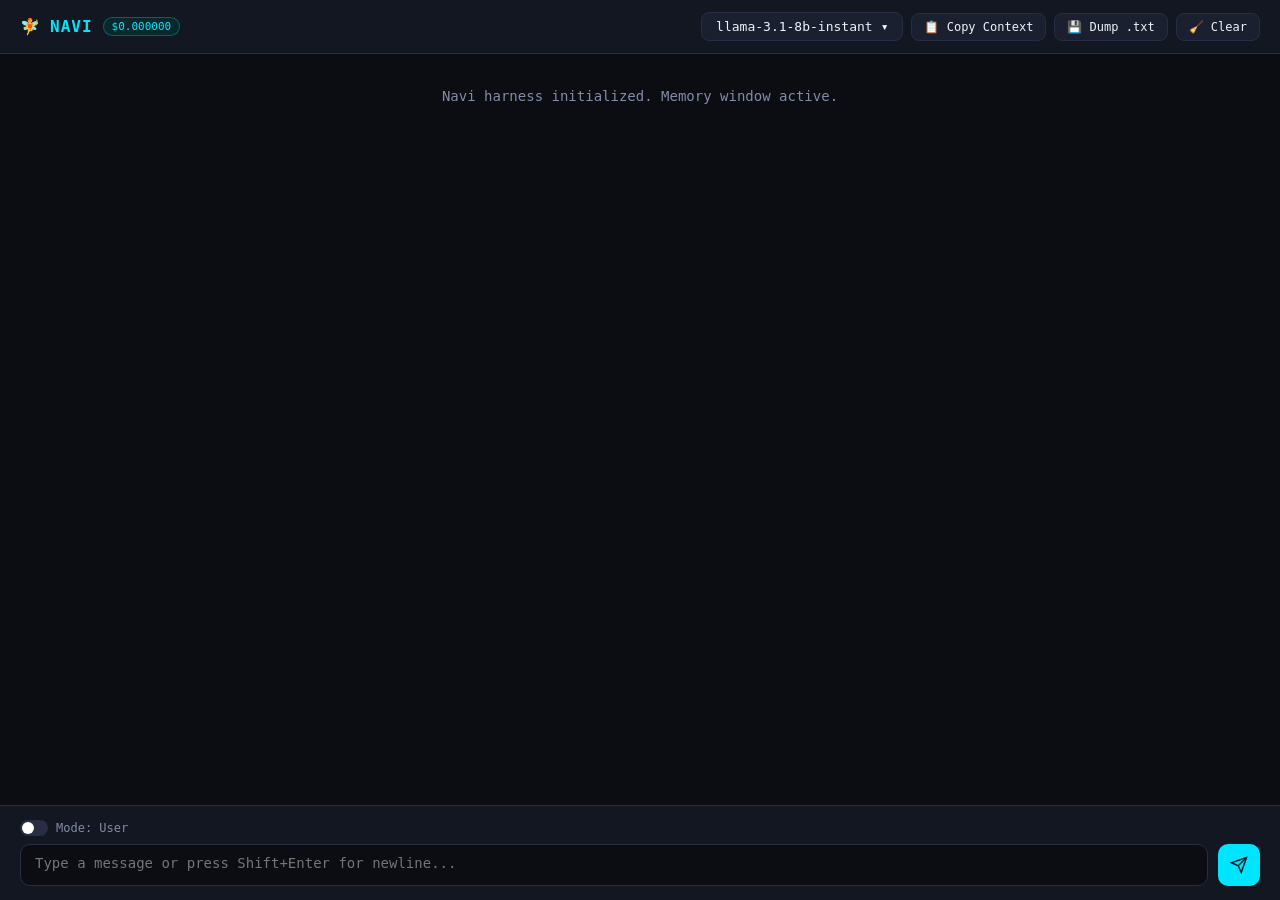
==== cmd/navi-gui/frontend/index.html @ 60f03dde "Add desktop GUI, fix slash-command billing, races, and /gui launch The GUI had no command layer, so " ====
<!DOCTYPE html>
<html lang="en">
<head>
  <meta charset="UTF-8">
  <title>Navi AI</title>
  <link rel="stylesheet" href="style.css">
</head>
<body>
  <div id="app">
    <!-- Top Bar with Custom Dropdowns and Actions -->
    <header class="topbar">
      <div class="brand">
        <span class="icon">🧚</span>
        <span class="title">NAVI</span>
        <span class="badge" id="stats-cost">$0.000000</span>
      </div>

      <div class="actions">
        <!-- Custom Dropdown for Models -->
        <div class="custom-dropdown" id="model-dropdown">
          <button class="dropdown-trigger" id="model-trigger">
            <span id="current-model">llama-3.1-8b-instant</span>
            <span class="arrow">▾</span>
          </button>
          <div class="dropdown-menu" id="model-menu">
            <div class="dropdown-item" data-value="llama-3.1-8b-instant">llama-3.1-8b-instant (Groq)</div>
            <div class="dropdown-item" data-value="gpt-4o-mini">gpt-4o-mini (OpenAI)</div>
            <div class="dropdown-item" data-value="deepseek-chat">deepseek-chat</div>
            <div class="dropdown-item" data-value="llama3.2:1b">llama3.2:1b (Local)</div>
          </div>
        </div>

        <!-- Action Buttons -->
        <button class="btn" id="btn-copy-context" title="Copy context window">📋 Copy Context</button>
        <button class="btn" id="btn-dump-context" title="Dump context to disk">💾 Dump .txt</button>
        <button class="btn btn-danger" id="btn-clear-context" title="Clear memory">🧹 Clear</button>
      </div>
    </header>

    <!-- Chat Stream -->
    <main class="chat-container" id="chat-box">
      <div class="message system">
        <div class="bubble">Navi harness initialized. Memory window active.</div>
      </div>
    </main>

    <!-- Bottom Input Bar with Mode Switcher -->
    <footer class="input-panel">
      <!-- Puppet Mode (Pretend to be AI) Toggle -->
      <div class="role-selector">
        <label class="toggle-container" title="When active, you write responses as the AI without making API calls.">
          <input type="checkbox" id="puppet-mode-toggle">
          <span class="slider"></span>
          <span class="toggle-label" id="role-label">Mode: User</span>
        </label>
      </div>

      <div class="input-wrapper">
        <textarea id="prompt-input" rows="1" placeholder="Type a message or press Shift+Enter for newline..."></textarea>
        <button id="btn-send" class="btn-send">
          <svg width="18" height="18" viewBox="0 0 24 24" fill="none" stroke="currentColor" stroke-width="2"><path d="m22 2-7 20-4-9-9-4Z"/><path d="M22 2 11 13"/></svg>
        </button>
      </div>
    </footer>
  </div>

  <!-- Custom Alert/Dialog Modal (Replaces window.alert / confirm) -->
  <div class="custom-modal-backdrop" id="custom-modal">
    <div class="custom-modal-card">
      <h3 id="modal-title">Notice</h3>
      <p id="modal-body">This is a custom dialog.</p>
      <div class="modal-actions" id="modal-actions">
        <button class="btn btn-primary" id="modal-btn-ok">OK</button>
      </div>
    </div>
  </div>

  <!-- Toast Notification Container -->
  <div class="toast-container" id="toast-container"></div>

  <script src="app.js"></script>
</body>
</html>
---- cmd/navi-gui/frontend/style.css ----
:root {
  --bg-primary: #0b0d13;
  --bg-secondary: #131722;
  --bg-tertiary: #1b2030;
  --border-color: #272d42;
  --text-primary: #f0f3fc;
  --text-muted: #828ca6;
  --accent-cyan: #00e5ff;
  --accent-purple: #9d4edd;
  --accent-green: #00e676;
  --accent-red: #ff3366;
}

* { box-sizing: border-box; margin: 0; padding: 0; font-family: -apple-system, BlinkMacSystemFont, "Segoe UI", Roboto, monospace; }

body { background: var(--bg-primary); color: var(--text-primary); height: 100vh; overflow: hidden; }

#app { display: flex; flex-direction: column; height: 100vh; }

/* Topbar */
.topbar {
  display: flex; justify-content: space-between; align-items: center;
  padding: 12px 20px; background: var(--bg-secondary);
  border-bottom: 1px solid var(--border-color);
}
.brand { display: flex; align-items: center; gap: 10px; }
.brand .title { font-weight: 800; letter-spacing: 1px; color: var(--accent-cyan); }
.badge { background: #08282b; color: var(--accent-cyan); font-size: 11px; padding: 2px 8px; border-radius: 12px; border: 1px solid rgba(0,229,255,0.3); }

.actions { display: flex; gap: 8px; align-items: center; }

/* Custom Dropdown */
.custom-dropdown { position: relative; }
.dropdown-trigger {
  background: var(--bg-tertiary); border: 1px solid var(--border-color); color: var(--text-primary);
  padding: 6px 14px; border-radius: 8px; cursor: pointer; display: flex; gap: 8px; align-items: center; font-size: 13px;
}
.dropdown-menu {
  display: none; position: absolute; right: 0; top: 110%; background: var(--bg-secondary);
  border: 1px solid var(--border-color); border-radius: 8px; width: 220px; z-index: 100;
  box-shadow: 0 10px 25px rgba(0,0,0,0.5); overflow: hidden;
}
.dropdown-menu.active { display: block; }
.dropdown-item { padding: 10px 14px; font-size: 12px; color: var(--text-primary); cursor: pointer; transition: 0.15s; }
.dropdown-item:hover { background: var(--accent-cyan); color: #000; }

/* Buttons */
.btn {
  background: var(--bg-tertiary); border: 1px solid var(--border-color); color: var(--text-primary);
  padding: 6px 12px; border-radius: 8px; cursor: pointer; font-size: 12px; transition: 0.2s;
}
.btn:hover { border-color: var(--accent-cyan); }
.btn-danger:hover { background: var(--accent-red); border-color: var(--accent-red); color: #fff; }
.btn-primary { background: var(--accent-cyan); border-color: var(--accent-cyan); color: #04212a; font-weight: 700; }
.btn-primary:hover { filter: brightness(1.1); }

/* Chat Container */
.chat-container {
  flex: 1; overflow-y: auto; padding: 20px; display: flex; flex-direction: column; gap: 16px;
}
.message { display: flex; flex-direction: column; max-width: 80%; }
.message.user { align-self: flex-end; }
.message.assistant { align-self: flex-start; }
.message.system { align-self: center; font-size: 12px; color: var(--text-muted); }

.bubble {
  padding: 12px 16px; border-radius: 12px; font-size: 14px; line-height: 1.5; white-space: pre-wrap; word-break: break-word;
}
.message.user .bubble { background: #133a47; border: 1px solid rgba(0, 229, 255, 0.4); }
.message.assistant .bubble { background: var(--bg-secondary); border: 1px solid var(--border-color); }
.message.puppet .bubble { background: #2f1d44; border: 1px solid var(--accent-purple); }

.meta-info { font-size: 10px; color: var(--text-muted); margin-top: 4px; padding: 0 4px; }
.puppet-badge { color: var(--accent-purple); font-weight: bold; margin-right: 4px; }

/* Input Panel */
.input-panel {
  padding: 14px 20px; background: var(--bg-secondary); border-top: 1px solid var(--border-color);
  display: flex; flex-direction: column; gap: 8px;
}
.input-wrapper { display: flex; gap: 10px; align-items: center; }
textarea {
  flex: 1; background: var(--bg-primary); border: 1px solid var(--border-color); color: var(--text-primary);
  border-radius: 10px; padding: 10px 14px; font-size: 14px; resize: none; outline: none; height: 42px;
}
textarea:focus { border-color: var(--accent-cyan); }
.btn-send {
  background: var(--accent-cyan); border: none; width: 42px; height: 42px; border-radius: 10px;
  cursor: pointer; display: flex; align-items: center; justify-content: center; color: #04212a;
}

/* Puppet Mode Switcher */
.role-selector { display: flex; align-items: center; }
.toggle-container { display: flex; align-items: center; gap: 8px; cursor: pointer; font-size: 12px; }
.toggle-container input { display: none; }
.slider {
  width: 28px; height: 16px; background: var(--border-color); border-radius: 10px; position: relative; transition: 0.3s;
}
.slider::before {
  content: ""; width: 12px; height: 12px; background: #fff; border-radius: 50%;
  position: absolute; top: 2px; left: 2px; transition: 0.3s;
}
input:checked + .slider { background: var(--accent-purple); }
input:checked + .slider::before { transform: translateX(12px); }
.toggle-label { color: var(--text-muted); font-size: 12px; }

/* Custom Modal */
.custom-modal-backdrop {
  display: none; position: fixed; inset: 0; background: rgba(0,0,0,0.7); backdrop-filter: blur(4px);
  justify-content: center; align-items: center; z-index: 1000;
}
.custom-modal-card {
  background: var(--bg-secondary); border: 1px solid var(--border-color); border-radius: 12px;
  padding: 24px; width: 380px; box-shadow: 0 20px 40px rgba(0,0,0,0.8);
}
.custom-modal-card h3 { margin-bottom: 8px; color: var(--accent-cyan); font-size: 16px; }
.custom-modal-card p { font-size: 13px; color: var(--text-muted); margin-bottom: 20px; line-height: 1.4; white-space: pre-wrap; }
.modal-actions { display: flex; justify-content: flex-end; gap: 8px; }

/* Toast */
.toast-container { position: fixed; bottom: 80px; right: 20px; display: flex; flex-direction: column; gap: 8px; z-index: 2000; }
.toast {
  background: var(--bg-secondary); border: 1px solid var(--accent-cyan); color: var(--text-primary);
  padding: 10px 16px; border-radius: 8px; font-size: 13px; box-shadow: 0 5px 15px rgba(0,0,0,0.5);
  animation: slideIn 0.2s ease-out;
}
@keyframes slideIn { from { transform: translateX(100%); } to { transform: translateX(0); } }
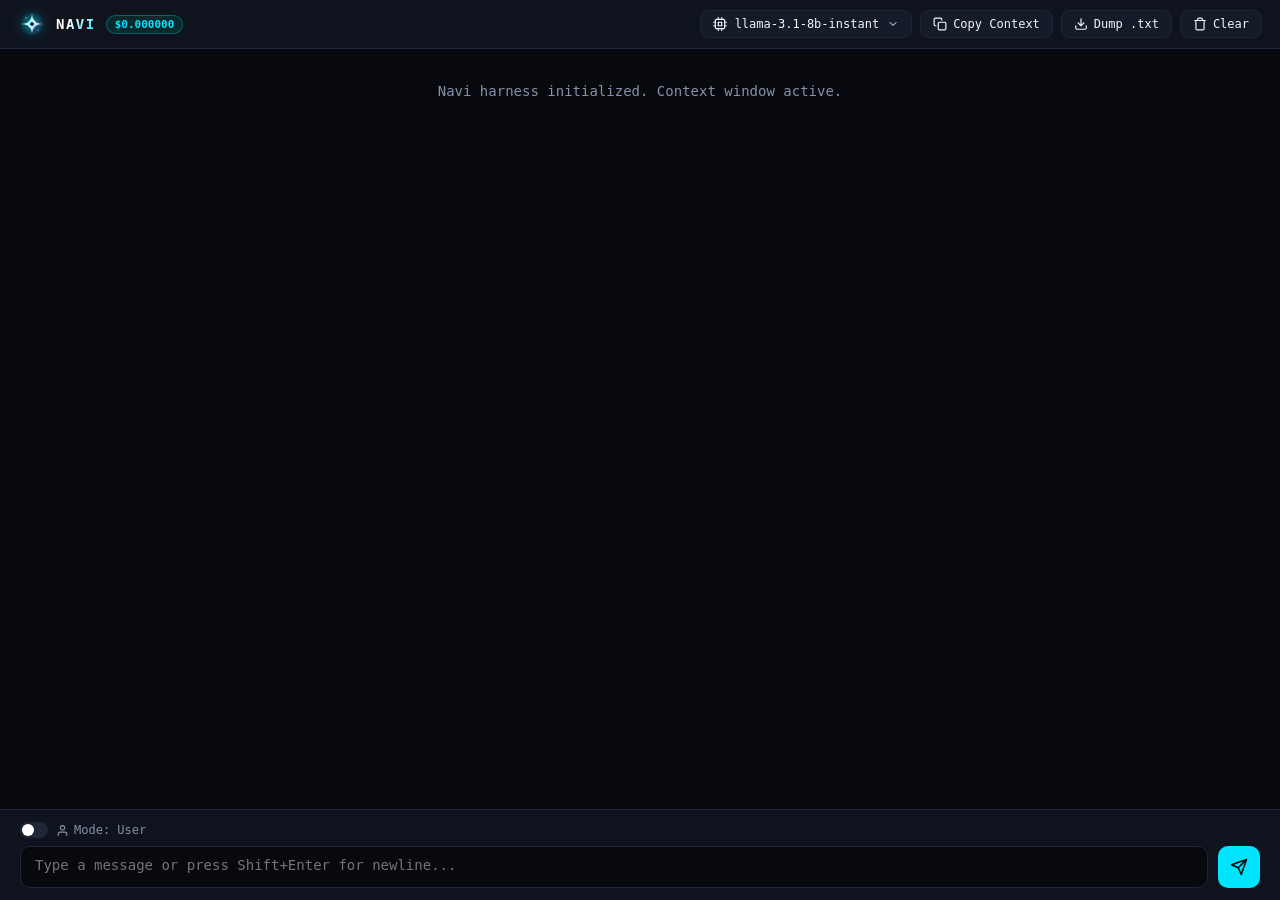
==== commit 591815aa: "Replace GUI emojis with SVG icons, add Wayfinder Spark brand mark Every emoji in the Wails frontend " ====
--- a/cmd/navi-gui/frontend/index.html
+++ b/cmd/navi-gui/frontend/index.html
@@ -7,20 +7,52 @@
 </head>
 <body>
   <div id="app">
-    <!-- Top Bar with Custom Dropdowns and Actions -->
+    <!-- Top Bar -->
     <header class="topbar">
       <div class="brand">
-        <span class="icon">🧚</span>
+        <!-- Official Navi Brand Icon: Concept 3 (The Wayfinder Spark) -->
+        <div class="brand-icon-wrapper">
+          <svg class="brand-icon" viewBox="0 0 100 100" fill="none" xmlns="http://www.w3.org/2000/svg">
+            <defs>
+              <linearGradient id="naviSparkGrad" x1="0%" y1="0%" x2="100%" y2="100%">
+                <stop offset="0%" stop-color="#00e5ff"/>
+                <stop offset="50%" stop-color="#ffffff"/>
+                <stop offset="100%" stop-color="#9d4edd"/>
+              </linearGradient>
+              <radialGradient id="sparkHalo" cx="50%" cy="50%" r="50%">
+                <stop offset="0%" stop-color="#00e5ff" stop-opacity="0.5"/>
+                <stop offset="100%" stop-color="#00e5ff" stop-opacity="0"/>
+              </radialGradient>
+            </defs>
+            <circle cx="50" cy="50" r="46" fill="url(#sparkHalo)"/>
+            <path d="M50 10 Q50 50 10 50 Q50 50 50 90 Q50 50 90 50 Q50 50 50 10 Z" fill="url(#naviSparkGrad)"/>
+            <circle cx="50" cy="50" r="7.5" fill="#0b0d13" stroke="#00e5ff" stroke-width="2.5"/>
+            <circle cx="28" cy="28" r="3" fill="#00e5ff" opacity="0.8"/>
+            <circle cx="72" cy="72" r="3" fill="#9d4edd" opacity="0.8"/>
+          </svg>
+        </div>
         <span class="title">NAVI</span>
         <span class="badge" id="stats-cost">$0.000000</span>
       </div>
 
       <div class="actions">
-        <!-- Custom Dropdown for Models -->
+        <!-- Model Selection Dropdown -->
         <div class="custom-dropdown" id="model-dropdown">
           <button class="dropdown-trigger" id="model-trigger">
+            <!-- CPU / Model Chip Icon -->
+            <svg class="ui-icon" viewBox="0 0 24 24" fill="none" stroke="currentColor" stroke-width="2" stroke-linecap="round" stroke-linejoin="round">
+              <rect x="4" y="4" width="16" height="16" rx="2"/>
+              <rect x="9" y="9" width="6" height="6"/>
+              <line x1="9" y1="1" x2="9" y2="4"/><line x1="15" y1="1" x2="15" y2="4"/>
+              <line x1="9" y1="20" x2="9" y2="23"/><line x1="15" y1="20" x2="15" y2="23"/>
+              <line x1="20" y1="9" x2="23" y2="9"/><line x1="20" y1="15" x2="23" y2="15"/>
+              <line x1="1" y1="9" x2="4" y2="9"/><line x1="1" y1="15" x2="4" y2="15"/>
+            </svg>
             <span id="current-model">llama-3.1-8b-instant</span>
-            <span class="arrow">▾</span>
+            <!-- Chevron Down Icon -->
+            <svg class="ui-icon chevron" viewBox="0 0 24 24" fill="none" stroke="currentColor" stroke-width="2.5" stroke-linecap="round" stroke-linejoin="round">
+              <polyline points="6 9 12 15 18 9"/>
+            </svg>
           </button>
           <div class="dropdown-menu" id="model-menu">
             <div class="dropdown-item" data-value="llama-3.1-8b-instant">llama-3.1-8b-instant (Groq)</div>
@@ -30,41 +62,74 @@
           </div>
         </div>
 
-        <!-- Action Buttons -->
-        <button class="btn" id="btn-copy-context" title="Copy context window">📋 Copy Context</button>
-        <button class="btn" id="btn-dump-context" title="Dump context to disk">💾 Dump .txt</button>
-        <button class="btn btn-danger" id="btn-clear-context" title="Clear memory">🧹 Clear</button>
+        <!-- Copy Context Button -->
+        <button class="btn" id="btn-copy-context" title="Copy context window to clipboard">
+          <svg class="ui-icon" viewBox="0 0 24 24" fill="none" stroke="currentColor" stroke-width="2" stroke-linecap="round" stroke-linejoin="round">
+            <rect x="9" y="9" width="13" height="13" rx="2" ry="2"/>
+            <path d="M5 15H4a2 2 0 0 1-2-2V4a2 2 0 0 1 2-2h9a2 2 0 0 1 2 2v1"/>
+          </svg>
+          <span>Copy Context</span>
+        </button>
+
+        <!-- Dump to .txt Button -->
+        <button class="btn" id="btn-dump-context" title="Dump context to disk (.txt)">
+          <svg class="ui-icon" viewBox="0 0 24 24" fill="none" stroke="currentColor" stroke-width="2" stroke-linecap="round" stroke-linejoin="round">
+            <path d="M21 15v4a2 2 0 0 1-2 2H5a2 2 0 0 1-2-2v-4"/>
+            <polyline points="7 10 12 15 17 10"/>
+            <line x1="12" y1="15" x2="12" y2="3"/>
+          </svg>
+          <span>Dump .txt</span>
+        </button>
+
+        <!-- Clear Memory Button -->
+        <button class="btn btn-danger" id="btn-clear-context" title="Clear context buffer">
+          <svg class="ui-icon" viewBox="0 0 24 24" fill="none" stroke="currentColor" stroke-width="2" stroke-linecap="round" stroke-linejoin="round">
+            <polyline points="3 6 5 6 21 6"/>
+            <path d="M19 6v14a2 2 0 0 1-2 2H7a2 2 0 0 1-2-2V6m3 0V4a2 2 0 0 1 2-2h4a2 2 0 0 1 2 2v2"/>
+          </svg>
+          <span>Clear</span>
+        </button>
       </div>
     </header>
 
     <!-- Chat Stream -->
     <main class="chat-container" id="chat-box">
       <div class="message system">
-        <div class="bubble">Navi harness initialized. Memory window active.</div>
+        <div class="bubble">Navi harness initialized. Context window active.</div>
       </div>
     </main>
 
-    <!-- Bottom Input Bar with Mode Switcher -->
+    <!-- Bottom Input Area -->
     <footer class="input-panel">
       <!-- Puppet Mode (Pretend to be AI) Toggle -->
       <div class="role-selector">
         <label class="toggle-container" title="When active, you write responses as the AI without making API calls.">
           <input type="checkbox" id="puppet-mode-toggle">
           <span class="slider"></span>
-          <span class="toggle-label" id="role-label">Mode: User</span>
+          <span class="toggle-content">
+            <svg class="ui-icon mode-icon" viewBox="0 0 24 24" fill="none" stroke="currentColor" stroke-width="2" stroke-linecap="round" stroke-linejoin="round">
+              <path d="M20 21v-2a4 4 0 0 0-4-4H8a4 4 0 0 0-4 4v2"/>
+              <circle cx="12" cy="7" r="4"/>
+            </svg>
+            <span class="toggle-label" id="role-label">Mode: User</span>
+          </span>
         </label>
       </div>
 
       <div class="input-wrapper">
         <textarea id="prompt-input" rows="1" placeholder="Type a message or press Shift+Enter for newline..."></textarea>
-        <button id="btn-send" class="btn-send">
-          <svg width="18" height="18" viewBox="0 0 24 24" fill="none" stroke="currentColor" stroke-width="2"><path d="m22 2-7 20-4-9-9-4Z"/><path d="M22 2 11 13"/></svg>
+        <button id="btn-send" class="btn-send" title="Send message">
+          <!-- Send Paper Plane Icon -->
+          <svg viewBox="0 0 24 24" fill="none" stroke="currentColor" stroke-width="2" stroke-linecap="round" stroke-linejoin="round">
+            <line x1="22" y1="2" x2="11" y2="13"/>
+            <polygon points="22 2 15 22 11 13 2 9 22 2"/>
+          </svg>
         </button>
       </div>
     </footer>
   </div>
 
-  <!-- Custom Alert/Dialog Modal (Replaces window.alert / confirm) -->
+  <!-- Custom Alert/Confirm Modal -->
   <div class="custom-modal-backdrop" id="custom-modal">
     <div class="custom-modal-card">
       <h3 id="modal-title">Notice</h3>
@@ -75,7 +140,7 @@
     </div>
   </div>
 
-  <!-- Toast Notification Container -->
+  <!-- Custom Toast Notifications Container -->
   <div class="toast-container" id="toast-container"></div>
 
   <script src="app.js"></script>
--- a/cmd/navi-gui/frontend/style.css
+++ b/cmd/navi-gui/frontend/style.css
@@ -1,13 +1,13 @@
 :root {
-  --bg-primary: #0b0d13;
-  --bg-secondary: #131722;
-  --bg-tertiary: #1b2030;
-  --border-color: #272d42;
-  --text-primary: #f0f3fc;
-  --text-muted: #828ca6;
+  --bg-primary: #07090e;
+  --bg-secondary: #0f131d;
+  --bg-tertiary: #161b29;
+  --border-color: #1e2638;
+  --text-primary: #f3f6fc;
+  --text-muted: #8591a8;
   --accent-cyan: #00e5ff;
   --accent-purple: #9d4edd;
-  --accent-green: #00e676;
+  --accent-emerald: #10b981;
   --accent-red: #ff3366;
 }
 
@@ -17,46 +17,144 @@
 
 #app { display: flex; flex-direction: column; height: 100vh; }
 
-/* Topbar */
+/* SVG Icon Base Styling */
+.ui-icon {
+  width: 14px;
+  height: 14px;
+  stroke-width: 2;
+  flex-shrink: 0;
+}
+.ui-icon.chevron {
+  width: 12px;
+  height: 12px;
+  transition: transform 0.2s ease;
+}
+
+/* Topbar & Official Brand Icon */
 .topbar {
-  display: flex; justify-content: space-between; align-items: center;
-  padding: 12px 20px; background: var(--bg-secondary);
+  display: flex;
+  justify-content: space-between;
+  align-items: center;
+  padding: 10px 18px;
+  background: var(--bg-secondary);
   border-bottom: 1px solid var(--border-color);
 }
+
 .brand { display: flex; align-items: center; gap: 10px; }
-.brand .title { font-weight: 800; letter-spacing: 1px; color: var(--accent-cyan); }
-.badge { background: #08282b; color: var(--accent-cyan); font-size: 11px; padding: 2px 8px; border-radius: 12px; border: 1px solid rgba(0,229,255,0.3); }
+
+.brand-icon-wrapper {
+  width: 28px;
+  height: 28px;
+  display: flex;
+  align-items: center;
+  justify-content: center;
+  filter: drop-shadow(0 0 8px rgba(0, 229, 255, 0.45));
+  transition: transform 0.3s ease;
+}
+.brand-icon-wrapper:hover {
+  transform: rotate(45deg) scale(1.1);
+}
+.brand-icon {
+  width: 100%;
+  height: 100%;
+}
+
+.brand .title {
+  font-weight: 800;
+  letter-spacing: 1.5px;
+  font-size: 14px;
+  background: linear-gradient(135deg, #fff 40%, var(--accent-cyan));
+  -webkit-background-clip: text;
+  -webkit-text-fill-color: transparent;
+}
+
+.badge {
+  background: #08282b;
+  color: var(--accent-cyan);
+  font-size: 11px;
+  font-weight: 600;
+  padding: 2px 8px;
+  border-radius: 12px;
+  border: 1px solid rgba(0,229,255,0.3);
+}
 
 .actions { display: flex; gap: 8px; align-items: center; }
 
 /* Custom Dropdown */
 .custom-dropdown { position: relative; }
 .dropdown-trigger {
-  background: var(--bg-tertiary); border: 1px solid var(--border-color); color: var(--text-primary);
-  padding: 6px 14px; border-radius: 8px; cursor: pointer; display: flex; gap: 8px; align-items: center; font-size: 13px;
-}
+  background: var(--bg-tertiary);
+  border: 1px solid var(--border-color);
+  color: var(--text-primary);
+  padding: 6px 12px;
+  border-radius: 8px;
+  cursor: pointer;
+  display: flex;
+  gap: 8px;
+  align-items: center;
+  font-size: 12px;
+  font-weight: 500;
+}
+.dropdown-trigger:hover { border-color: rgba(0, 229, 255, 0.4); }
 .dropdown-menu {
-  display: none; position: absolute; right: 0; top: 110%; background: var(--bg-secondary);
-  border: 1px solid var(--border-color); border-radius: 8px; width: 220px; z-index: 100;
-  box-shadow: 0 10px 25px rgba(0,0,0,0.5); overflow: hidden;
+  display: none;
+  position: absolute;
+  right: 0;
+  top: 115%;
+  background: var(--bg-secondary);
+  border: 1px solid var(--border-color);
+  border-radius: 8px;
+  width: 230px;
+  z-index: 100;
+  box-shadow: 0 10px 30px rgba(0,0,0,0.6);
+  overflow: hidden;
 }
 .dropdown-menu.active { display: block; }
-.dropdown-item { padding: 10px 14px; font-size: 12px; color: var(--text-primary); cursor: pointer; transition: 0.15s; }
+/* The trigger precedes the menu in the DOM, so `~` cannot match it; drive the
+   rotation from the shared parent instead. */
+.custom-dropdown:has(.dropdown-menu.active) .chevron { transform: rotate(180deg); }
+.dropdown-item {
+  padding: 9px 14px;
+  font-size: 12px;
+  color: var(--text-primary);
+  cursor: pointer;
+  transition: background 0.15s;
+}
 .dropdown-item:hover { background: var(--accent-cyan); color: #000; }
 
 /* Buttons */
 .btn {
-  background: var(--bg-tertiary); border: 1px solid var(--border-color); color: var(--text-primary);
-  padding: 6px 12px; border-radius: 8px; cursor: pointer; font-size: 12px; transition: 0.2s;
-}
-.btn:hover { border-color: var(--accent-cyan); }
-.btn-danger:hover { background: var(--accent-red); border-color: var(--accent-red); color: #fff; }
-.btn-primary { background: var(--accent-cyan); border-color: var(--accent-cyan); color: #04212a; font-weight: 700; }
-.btn-primary:hover { filter: brightness(1.1); }
-
-/* Chat Container */
+  background: var(--bg-tertiary);
+  border: 1px solid var(--border-color);
+  color: var(--text-primary);
+  padding: 6px 12px;
+  border-radius: 8px;
+  cursor: pointer;
+  font-size: 12px;
+  font-weight: 500;
+  display: inline-flex;
+  align-items: center;
+  gap: 6px;
+  transition: all 0.2s;
+}
+.btn:hover {
+  border-color: var(--accent-cyan);
+  color: var(--accent-cyan);
+}
+.btn-danger:hover {
+  background: rgba(255, 51, 102, 0.1);
+  border-color: var(--accent-red);
+  color: var(--accent-red);
+}
+
+/* Chat Stream */
 .chat-container {
-  flex: 1; overflow-y: auto; padding: 20px; display: flex; flex-direction: column; gap: 16px;
+  flex: 1;
+  overflow-y: auto;
+  padding: 20px;
+  display: flex;
+  flex-direction: column;
+  gap: 16px;
 }
 .message { display: flex; flex-direction: column; max-width: 80%; }
 .message.user { align-self: flex-end; }
@@ -64,64 +162,144 @@
 .message.system { align-self: center; font-size: 12px; color: var(--text-muted); }
 
 .bubble {
-  padding: 12px 16px; border-radius: 12px; font-size: 14px; line-height: 1.5; white-space: pre-wrap; word-break: break-word;
-}
-.message.user .bubble { background: #133a47; border: 1px solid rgba(0, 229, 255, 0.4); }
-.message.assistant .bubble { background: var(--bg-secondary); border: 1px solid var(--border-color); }
-.message.puppet .bubble { background: #2f1d44; border: 1px solid var(--accent-purple); }
-
-.meta-info { font-size: 10px; color: var(--text-muted); margin-top: 4px; padding: 0 4px; }
-.puppet-badge { color: var(--accent-purple); font-weight: bold; margin-right: 4px; }
+  padding: 12px 16px;
+  border-radius: 12px;
+  font-size: 14px;
+  line-height: 1.5;
+  white-space: pre-wrap;
+  word-break: break-word;
+}
+.message.user .bubble {
+  background: #112a38;
+  border: 1px solid rgba(0, 229, 255, 0.4);
+}
+.message.assistant .bubble {
+  background: var(--bg-secondary);
+  border: 1px solid var(--border-color);
+}
+.message.puppet .bubble {
+  background: #241433;
+  border: 1px solid var(--accent-purple);
+}
+
+.meta-info {
+  display: flex;
+  align-items: center;
+  gap: 5px;
+  font-size: 10px;
+  color: var(--text-muted);
+  margin-top: 5px;
+  padding: 0 4px;
+}
+.meta-icon { width: 11px; height: 11px; fill: currentColor; }
+.meta-icon.cache { fill: var(--accent-cyan); }
+.puppet-badge {
+  background: rgba(157, 78, 221, 0.2);
+  color: var(--accent-purple);
+  padding: 1px 5px;
+  border-radius: 4px;
+  font-weight: 700;
+  letter-spacing: 0.5px;
+}
 
 /* Input Panel */
 .input-panel {
-  padding: 14px 20px; background: var(--bg-secondary); border-top: 1px solid var(--border-color);
-  display: flex; flex-direction: column; gap: 8px;
+  padding: 12px 20px;
+  background: var(--bg-secondary);
+  border-top: 1px solid var(--border-color);
+  display: flex;
+  flex-direction: column;
+  gap: 8px;
 }
 .input-wrapper { display: flex; gap: 10px; align-items: center; }
 textarea {
-  flex: 1; background: var(--bg-primary); border: 1px solid var(--border-color); color: var(--text-primary);
-  border-radius: 10px; padding: 10px 14px; font-size: 14px; resize: none; outline: none; height: 42px;
+  flex: 1;
+  background: var(--bg-primary);
+  border: 1px solid var(--border-color);
+  color: var(--text-primary);
+  border-radius: 10px;
+  padding: 10px 14px;
+  font-size: 14px;
+  resize: none;
+  outline: none;
+  height: 42px;
 }
 textarea:focus { border-color: var(--accent-cyan); }
 .btn-send {
-  background: var(--accent-cyan); border: none; width: 42px; height: 42px; border-radius: 10px;
-  cursor: pointer; display: flex; align-items: center; justify-content: center; color: #04212a;
-}
+  background: var(--accent-cyan);
+  border: none;
+  width: 42px;
+  height: 42px;
+  border-radius: 10px;
+  cursor: pointer;
+  display: flex;
+  align-items: center;
+  justify-content: center;
+}
+.btn-send svg { width: 18px; height: 18px; stroke: #000; }
+.btn-send:hover { opacity: 0.9; }
 
 /* Puppet Mode Switcher */
 .role-selector { display: flex; align-items: center; }
-.toggle-container { display: flex; align-items: center; gap: 8px; cursor: pointer; font-size: 12px; }
+.toggle-container { display: flex; align-items: center; gap: 8px; cursor: pointer; }
 .toggle-container input { display: none; }
 .slider {
-  width: 28px; height: 16px; background: var(--border-color); border-radius: 10px; position: relative; transition: 0.3s;
+  width: 28px;
+  height: 16px;
+  background: var(--border-color);
+  border-radius: 10px;
+  position: relative;
+  transition: 0.25s;
 }
 .slider::before {
-  content: ""; width: 12px; height: 12px; background: #fff; border-radius: 50%;
-  position: absolute; top: 2px; left: 2px; transition: 0.3s;
+  content: "";
+  width: 12px;
+  height: 12px;
+  background: #fff;
+  border-radius: 50%;
+  position: absolute;
+  top: 2px;
+  left: 2px;
+  transition: 0.25s;
 }
 input:checked + .slider { background: var(--accent-purple); }
 input:checked + .slider::before { transform: translateX(12px); }
-.toggle-label { color: var(--text-muted); font-size: 12px; }
+.toggle-content { display: flex; align-items: center; gap: 5px; color: var(--text-muted); font-size: 12px; }
+.mode-icon { width: 13px; height: 13px; }
 
 /* Custom Modal */
 .custom-modal-backdrop {
-  display: none; position: fixed; inset: 0; background: rgba(0,0,0,0.7); backdrop-filter: blur(4px);
-  justify-content: center; align-items: center; z-index: 1000;
+  display: none;
+  position: fixed;
+  inset: 0;
+  background: rgba(0,0,0,0.75);
+  backdrop-filter: blur(4px);
+  justify-content: center;
+  align-items: center;
+  z-index: 1000;
 }
 .custom-modal-card {
-  background: var(--bg-secondary); border: 1px solid var(--border-color); border-radius: 12px;
-  padding: 24px; width: 380px; box-shadow: 0 20px 40px rgba(0,0,0,0.8);
-}
-.custom-modal-card h3 { margin-bottom: 8px; color: var(--accent-cyan); font-size: 16px; }
+  background: var(--bg-secondary);
+  border: 1px solid var(--border-color);
+  border-radius: 12px;
+  padding: 22px;
+  width: 380px;
+  box-shadow: 0 20px 40px rgba(0,0,0,0.8);
+}
+.custom-modal-card h3 { margin-bottom: 8px; color: var(--accent-cyan); font-size: 15px; }
 .custom-modal-card p { font-size: 13px; color: var(--text-muted); margin-bottom: 20px; line-height: 1.4; white-space: pre-wrap; }
 .modal-actions { display: flex; justify-content: flex-end; gap: 8px; }
 
-/* Toast */
+/* Toasts */
 .toast-container { position: fixed; bottom: 80px; right: 20px; display: flex; flex-direction: column; gap: 8px; z-index: 2000; }
 .toast {
-  background: var(--bg-secondary); border: 1px solid var(--accent-cyan); color: var(--text-primary);
-  padding: 10px 16px; border-radius: 8px; font-size: 13px; box-shadow: 0 5px 15px rgba(0,0,0,0.5);
+  background: var(--bg-secondary);
+  border: 1px solid var(--accent-cyan);
+  color: var(--text-primary);
+  padding: 10px 14px;
+  border-radius: 8px;
+  font-size: 12px;
+  box-shadow: 0 5px 15px rgba(0,0,0,0.5);
   animation: slideIn 0.2s ease-out;
 }
 @keyframes slideIn { from { transform: translateX(100%); } to { transform: translateX(0); } }
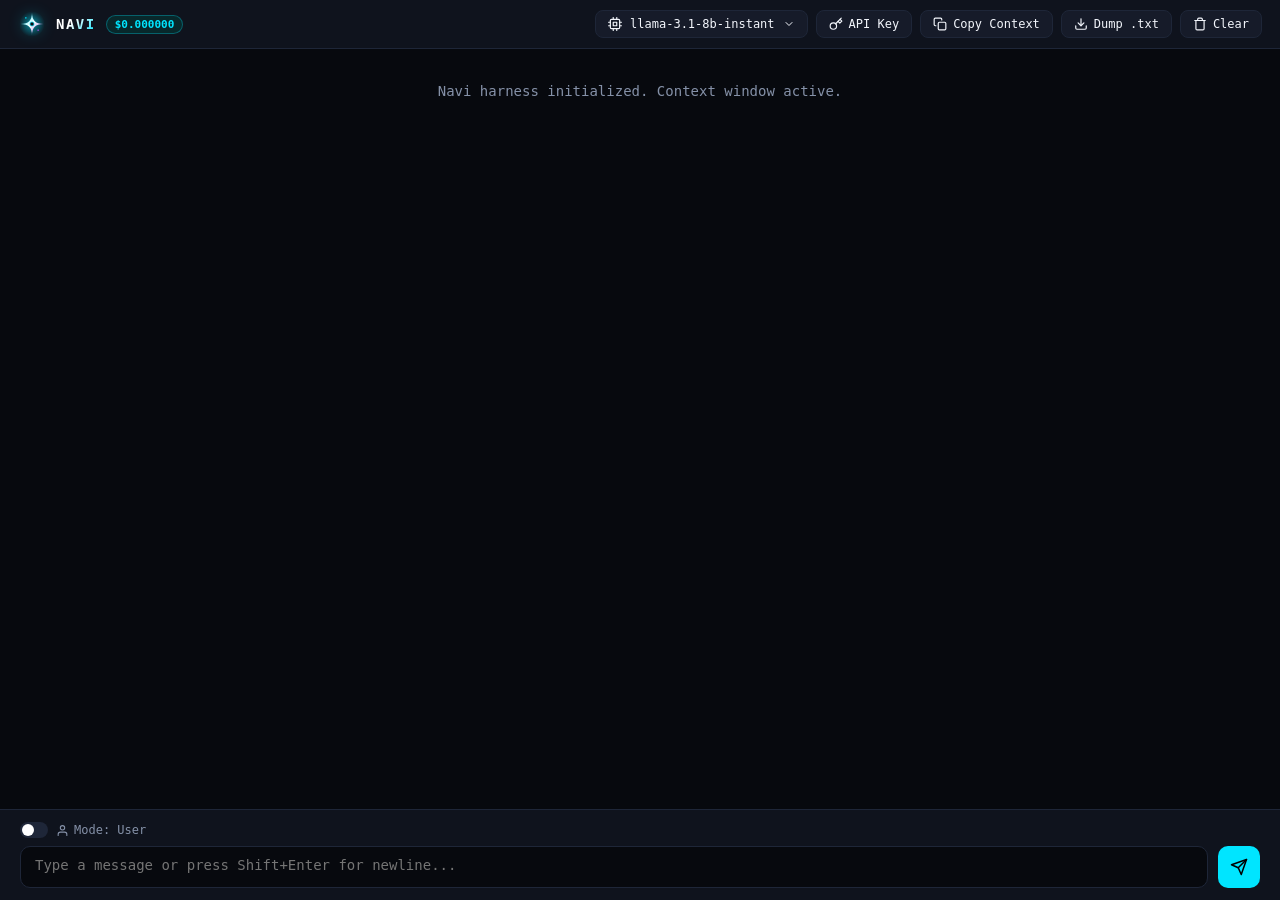
==== commit 26b3e123: "Add runtime API keys and an OpenAI-compatible provider registry Every provider Navi targets speaks t" ====
--- a/cmd/navi-gui/frontend/index.html
+++ b/cmd/navi-gui/frontend/index.html
@@ -61,6 +61,16 @@
             <div class="dropdown-item" data-value="llama3.2:1b">llama3.2:1b (Local)</div>
           </div>
         </div>
+
+        <!-- API Key Button -->
+        <button class="btn" id="btn-api-key" title="Configure API Key">
+          <svg class="ui-icon" viewBox="0 0 24 24" fill="none" stroke="currentColor" stroke-width="2" stroke-linecap="round" stroke-linejoin="round">
+            <circle cx="7.5" cy="15.5" r="5.5"/>
+            <path d="m21 2-9.6 9.6"/>
+            <path d="m15.5 7.5 3 3L22 7l-3-3"/>
+          </svg>
+          <span>API Key</span>
+        </button>
 
         <!-- Copy Context Button -->
         <button class="btn" id="btn-copy-context" title="Copy context window to clipboard">
@@ -140,6 +150,27 @@
     </div>
   </div>
 
+  <!-- API Key Configuration Modal -->
+  <div class="custom-modal-backdrop" id="key-modal">
+    <div class="custom-modal-card">
+      <h3 id="key-modal-title">API Key Settings</h3>
+      <p id="key-modal-desc">Configure the API key for the current provider or custom endpoint.</p>
+      <div class="key-modal-body">
+        <label class="modal-label" for="input-api-key">API Key</label>
+        <input type="password" id="input-api-key" class="modal-input" placeholder="e.g. gsk_... or sk-..." autocomplete="off">
+        <div class="key-status-row">
+          <span id="key-masked-display">Current: (not set)</span>
+          <button class="btn-text" id="btn-toggle-key-visibility" type="button">Show</button>
+        </div>
+        <p class="key-hint">Stored in memory for this session only — never written to disk. Use an environment variable (e.g. GROQ_API_KEY) for a persistent key.</p>
+      </div>
+      <div class="modal-actions">
+        <button class="btn" id="key-modal-cancel">Cancel</button>
+        <button class="btn btn-primary" id="key-modal-save">Save Key</button>
+      </div>
+    </div>
+  </div>
+
   <!-- Custom Toast Notifications Container -->
   <div class="toast-container" id="toast-container"></div>
 
--- a/cmd/navi-gui/frontend/style.css
+++ b/cmd/navi-gui/frontend/style.css
@@ -303,3 +303,76 @@
   animation: slideIn 0.2s ease-out;
 }
 @keyframes slideIn { from { transform: translateX(100%); } to { transform: translateX(0); } }
+
+/* --- Modal Inputs & Key Dialog --- */
+.key-modal-body {
+  display: flex;
+  flex-direction: column;
+  gap: 8px;
+  margin-bottom: 20px;
+}
+
+.modal-label {
+  font-size: 11px;
+  color: var(--text-muted);
+  font-weight: 600;
+  text-transform: uppercase;
+  letter-spacing: 0.5px;
+}
+
+.modal-input {
+  background: var(--bg-primary);
+  border: 1px solid var(--border-color);
+  color: var(--text-primary);
+  border-radius: 8px;
+  padding: 8px 12px;
+  font-size: 13px;
+  outline: none;
+  width: 100%;
+  font-family: inherit;
+  box-sizing: border-box;
+}
+
+.modal-input:focus {
+  border-color: var(--accent-cyan);
+}
+
+.key-status-row {
+  display: flex;
+  justify-content: space-between;
+  align-items: center;
+  font-size: 11px;
+  color: var(--text-muted);
+  margin-top: 2px;
+}
+
+.key-hint {
+  font-size: 10px;
+  color: var(--text-muted);
+  line-height: 1.5;
+  margin: 4px 0 0;
+  opacity: 0.8;
+}
+
+.btn-text {
+  background: none;
+  border: none;
+  color: var(--accent-cyan);
+  cursor: pointer;
+  font-size: 11px;
+  padding: 0;
+}
+
+.btn-text:hover {
+  text-decoration: underline;
+}
+
+.btn-primary {
+  background: var(--accent-cyan);
+  color: #000;
+  font-weight: 600;
+}
+
+.btn-primary:hover {
+  opacity: 0.9;
+}
